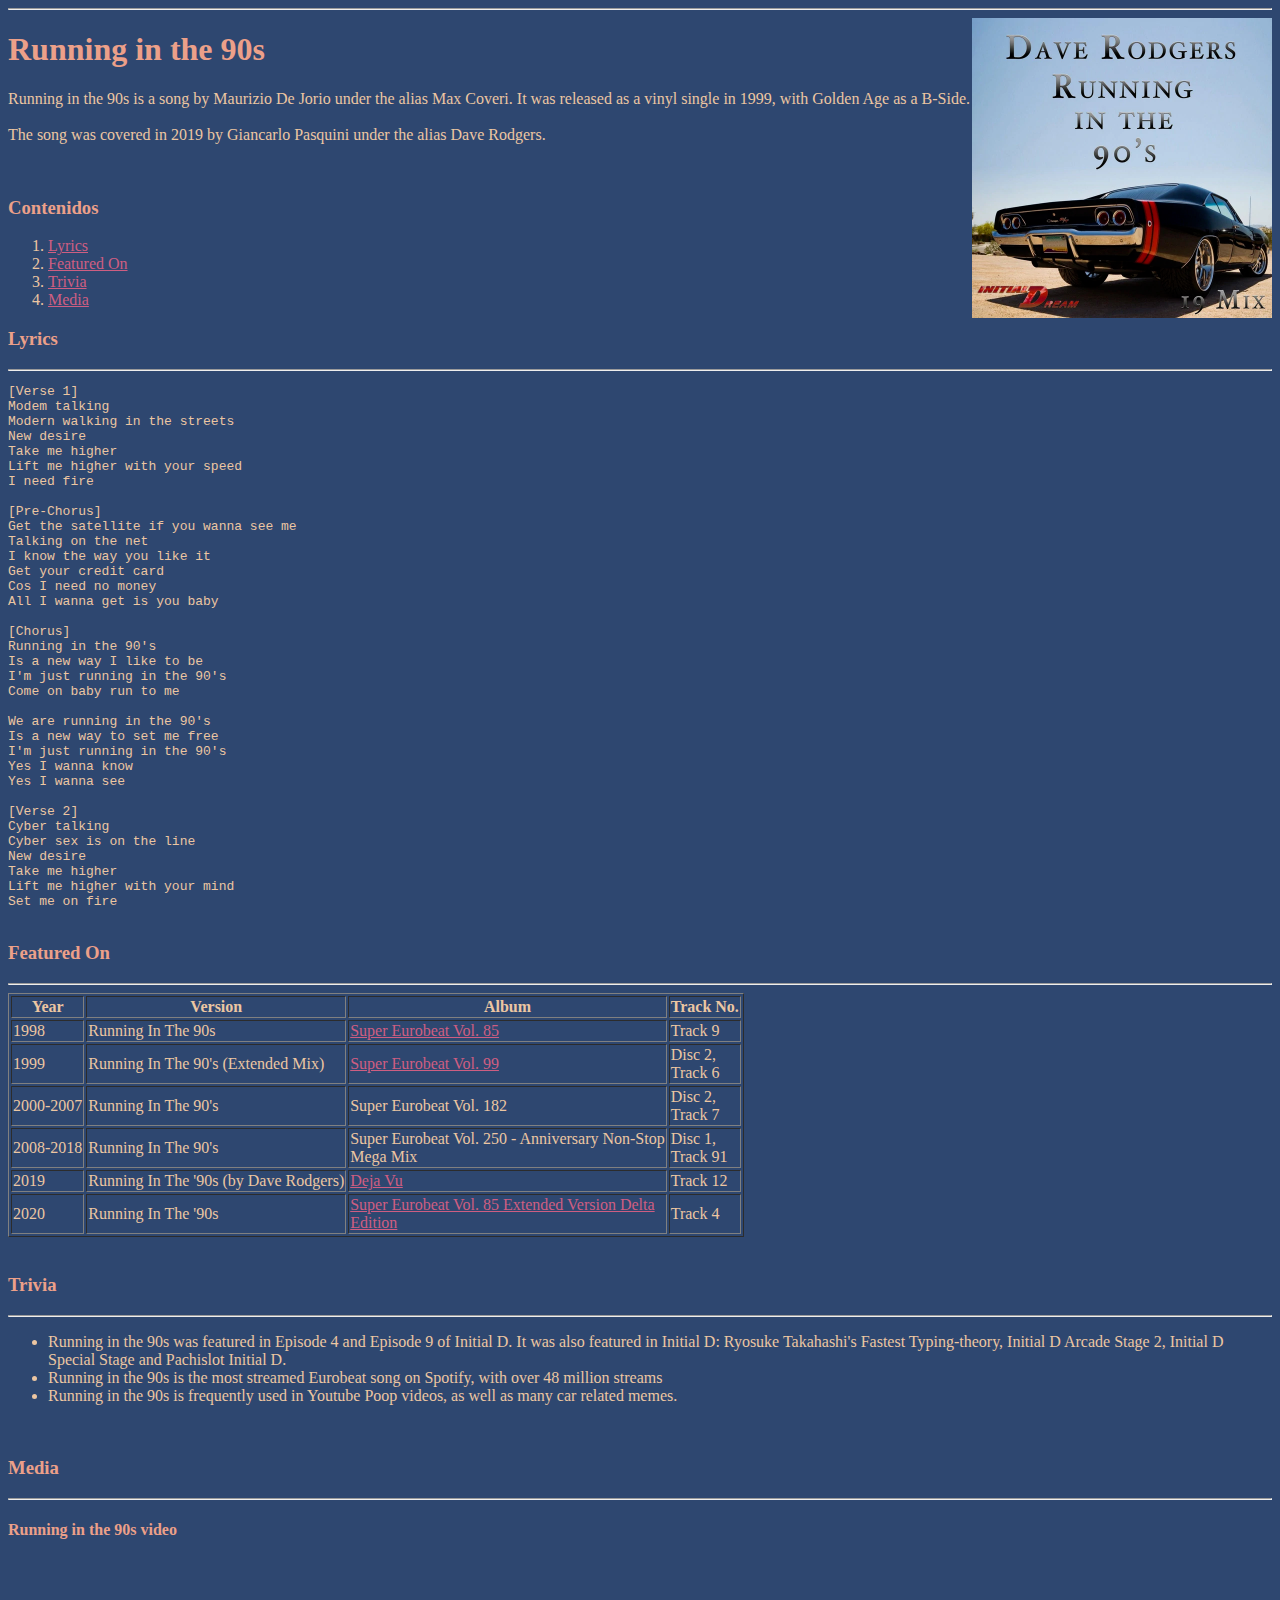
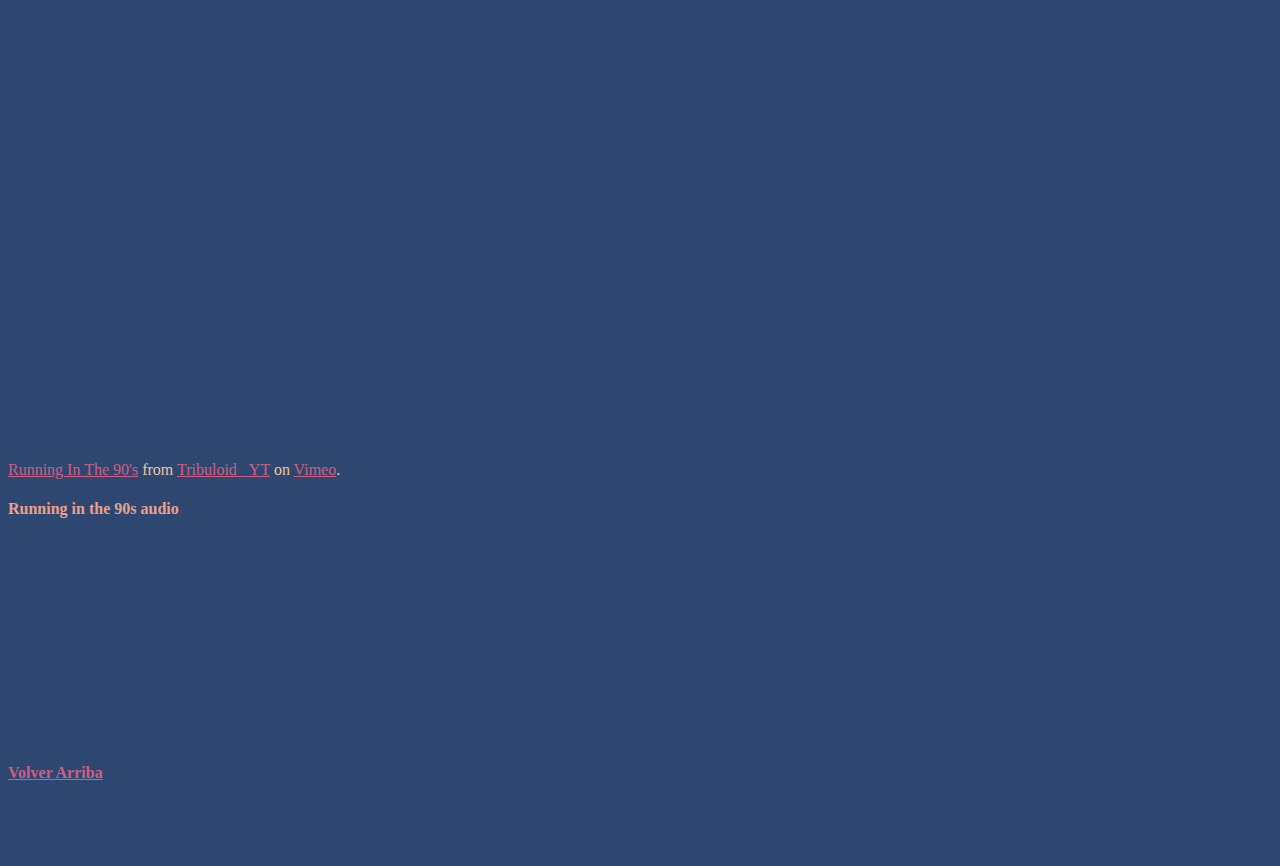
==== index.html @ 7188c48e "Add files via upload" ====
<!DOCTYPE html>
<html lang="es" style="background-color:#2E4770; color:#ECC6A2;">
    <head>
        <meta charset="UTF-8">
        <title>Running in the 90s</title>
    </head>
    <body>
        <hr>
        <a href="https://youtu.be/XCiDuy4mrWU">
            <img align="right" src="media/img/Running_in_the_90s_Dave_Rodgers_Single.png" width="300" height="300" title="Running_in_the_90s_Dave_Rodgers_Single" alt="Running_in_the_90s_Dave_Rodgers_Single">
        </a>
        <h1 id="arriba" style="color: #ECA089;">Running in the 90s</h1>

        <p>Running in the 90s is a song by Maurizio De Jorio under the alias Max Coveri. It was released as a vinyl single in 1999, with Golden Age as a B-Side.<br><br>
        The song was covered in 2019 by Giancarlo Pasquini under the alias Dave Rodgers.</p>
        <br>
        
        <h3 style="color: #ECA089;">Contenidos</h3>

        <ol>
            <li><a href="#lyrics" style="color: #CE5E82;">Lyrics</a></li>
            <li><a href="#featured" style="color: #CE5E82;">Featured On</a></li>
            <li><a href="#trivia" style="color: #CE5E82;">Trivia</a></li>
            <li><a href="#media" style="color: #CE5E82;">Media</a></li>
        </ol>

        <h3 id="lyrics" style="color: #ECA089;">Lyrics</h3>
        <hr>
        <pre>
[Verse 1]
Modem talking
Modern walking in the streets
New desire
Take me higher
Lift me higher with your speed
I need fire
            
[Pre-Chorus]
Get the satellite if you wanna see me
Talking on the net
I know the way you like it
Get your credit card
Cos I need no money
All I wanna get is you baby
            
[Chorus]
Running in the 90's
Is a new way I like to be
I'm just running in the 90's
Come on baby run to me
            
We are running in the 90's
Is a new way to set me free
I'm just running in the 90's
Yes I wanna know
Yes I wanna see
            
[Verse 2]
Cyber talking
Cyber sex is on the line
New desire
Take me higher
Lift me higher with your mind
Set me on fire
        </pre>

        <h3 id="featured" style="color: #ECA089;">Featured On</h3>
        <hr>
        <table border="1">
            <tr>
                <th>
                    <strong>Year</strong>
                </th>
                <th>
                    <strong>Version</strong>
                </th>
                <th>
                    <strong>Album</strong>
                </th>
                <th>
                    <strong>Track No.</strong>
                </th>
            </tr>
            <tr>
                <td>
                    1998
                </td>
                <td>
                    Running In The 90s
                </td>
                <td>
                    <a href="https://eurobeat.fandom.com/wiki/Super_Eurobeat_Vol._85" style="color: #CE5E82;">Super Eurobeat Vol. 85</a>
                </td>
                <td>
                    Track 9
                </td>
            </tr>
            <tr>
                <td>
                    1999
                </td>
                <td>
                    Running In The 90's (Extended Mix)
                </td>
                <td>
                    <a href="https://eurobeat.fandom.com/wiki/Super_Eurobeat_Vol._99" style="color: #CE5E82;">Super Eurobeat Vol. 99</a>
                </td>
                <td>
                    Disc 2,
                    <br>
                    Track 6
                </td>
            </tr>
            <tr>
                <td>
                    2000-2007
                </td>
                <td>
                    Running In The 90's
                </td>
                <td>
                    Super Eurobeat Vol. 182
                </td>
                <td>
                    Disc 2,
                    <br>
                    Track 7
                </td>
            </tr>
            <tr>
                <td>
                    2008-2018
                </td>
                <td>
                    Running In The 90's
                </td>
                <td>
                    Super Eurobeat Vol. 250 - Anniversary Non-Stop<br>Mega Mix
                </td>
                <td>
                    Disc 1,
                    <br>
                    Track 91
                </td>
            </tr>
            <tr>
                <td>
                    2019
                </td>
                <td>
                    Running In The '90s (by Dave Rodgers)
                </td>
                <td> <!--Página interna-->
                    <a href="pages/Deja_Vu.html" style="color: #CE5E82;">Deja Vu</a>
                </td>
                <td>
                    Track 12
                </td>
            </tr>
            <tr>
                <td>
                    2020
                </td>
                <td>
                    Running In The '90s
                </td>
                <td>
                    <a href="https://eurobeat.fandom.com/wiki/Super_Eurobeat_Vol._85#Extended_Version_-_Delta_Edition" style="color: #CE5E82;">Super Eurobeat Vol. 85 Extended Version Delta<br>Edition</a>
                </td>
                <td>
                    Track 4
                </td>
            </tr>
        </table>
        <br>
        <h3 id="trivia" style="color: #ECA089;">Trivia</h3>
        <hr>
        <ul>
            <li>Running in the 90s was featured in Episode 4 and Episode 9 of Initial D. It was also featured in Initial D: Ryosuke Takahashi's Fastest Typing-theory, Initial D Arcade Stage 2, Initial D Special Stage and Pachislot Initial D.</li>
            <li>Running in the 90s is the most streamed Eurobeat song on Spotify, with over 48 million streams</li>
            <li>Running in the 90s is frequently used in Youtube Poop videos, as well as many car related memes.</li>
        </ul>
        <br>
        <h3 id="media" style="color: #ECA089;">Media</h3>
        <hr>
        <h4 style="color: #ECA089;">Running in the 90s video</h4>
        <p>
			<iframe src="https://player.vimeo.com/video/294275568?h=cff8b81f15" width="640" height="480" frameborder="0" allow="fullscreen; picture-in-picture" allowfullscreen></iframe>
            <p>
                <a href="https://vimeo.com/294275568" style="color: #CE5E82;">Running In The 90&#039;s</a> from <a href="https://vimeo.com/user89725043" style="color: #CE5E82;">Tribuloid _YT</a> on <a href="https://vimeo.com" style="color: #CE5E82;">Vimeo</a>.
            </p>
		</p>

        <h4 style="color: #ECA089;">Running in the 90s audio</h4>
        <p>
            <iframe style="border-radius:12px" src="https://open.spotify.com/embed/track/6DlPa2rrVK3BygXJ48WYo3?utm_source=generator" width="50%" height="200" frameBorder="0" allowfullscreen="" allow="autoplay; clipboard-write; encrypted-media; fullscreen; picture-in-picture" loading="lazy"></iframe>
        </p>
        <h4><a href="#arriba" style="color: #CE5E82;">Volver Arriba</a></h4>
        <br /> <br /> <br />
    </body>
</html>
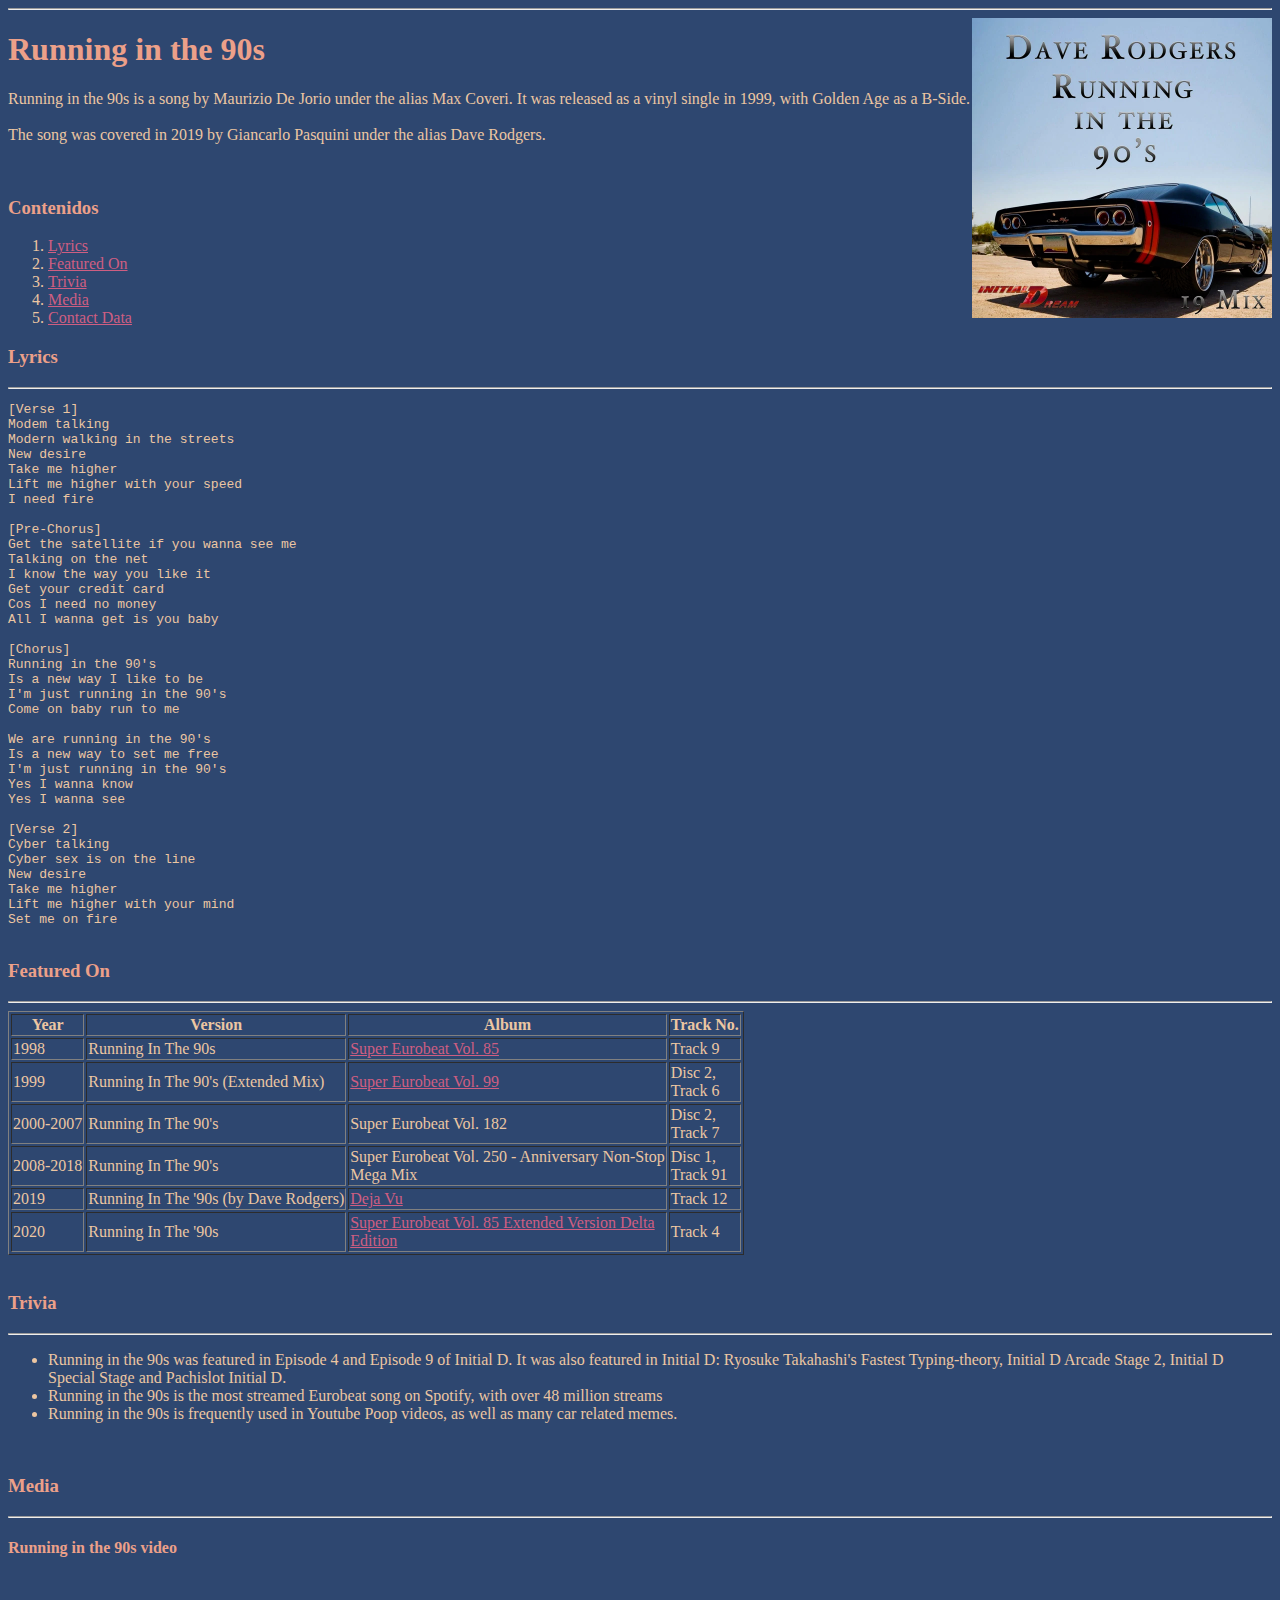
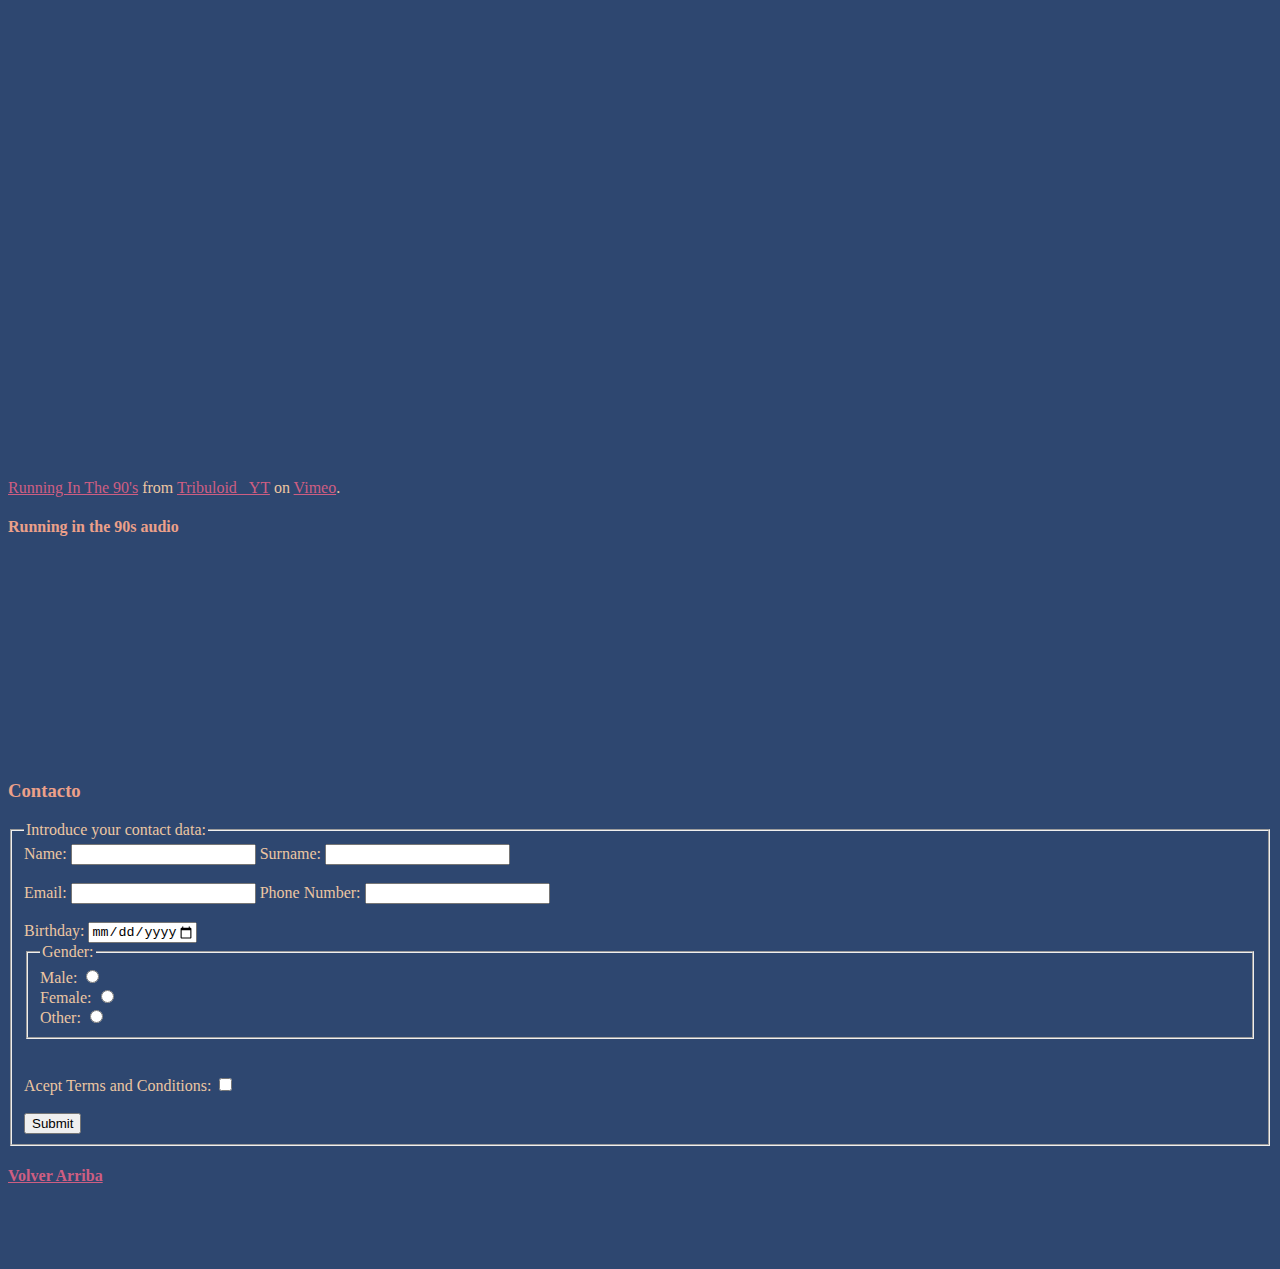
==== commit 7f3c9826: "Add files via upload" ====
--- a/index.html
+++ b/index.html
@@ -22,6 +22,7 @@
             <li><a href="#featured" style="color: #CE5E82;">Featured On</a></li>
             <li><a href="#trivia" style="color: #CE5E82;">Trivia</a></li>
             <li><a href="#media" style="color: #CE5E82;">Media</a></li>
+            <li><a href="#contact" style="color: #CE5E82;">Contact Data</a></li>
         </ol>
 
         <h3 id="lyrics" style="color: #ECA089;">Lyrics</h3>
@@ -195,6 +196,39 @@
         <p>
             <iframe style="border-radius:12px" src="https://open.spotify.com/embed/track/6DlPa2rrVK3BygXJ48WYo3?utm_source=generator" width="50%" height="200" frameBorder="0" allowfullscreen="" allow="autoplay; clipboard-write; encrypted-media; fullscreen; picture-in-picture" loading="lazy"></iframe>
         </p>
+
+        <h3 id="contact" style="color: #ECA089;">Contacto</h3>
+        <fieldset>
+            <legend>Introduce your contact data:</legend>
+                <label for="username">Name:</label>
+                <input type="text" id="username" name="fname">
+                <label for="usersurname1">Surname:</label>
+                <input type="text" id="usersurname1" name="fsurname1">
+                <br><br>
+                <label for="email">Email:</label>
+                <input type="email" id="email">
+                <label for="phone">Phone Number:</label>
+                <input type="text" id="phone" name="fphone">
+                <br><br>
+                <label for="birthday">Birthday:</label>
+                <input type="date" id="birthday" min="1900-01-01" max="2077-12-31">
+                <fieldset>
+                    <legend>Gender:</legend>
+                    <label for="M">Male:</label>
+                    <input type="radio" id="M" name="gender">
+                    <br>
+                    <label for="F">Female:</label>
+                    <input type="radio" id="F" name="gender">
+                    <br>
+                    <label for="O">Other:</label>
+                    <input type="radio" id="O" name="gender">
+                </fieldset>
+                <br><br>
+                <label for="terms">Acept Terms and Conditions:</label>
+	            <input type="checkbox" id="terms" name="terms">
+                <br><br>
+                <input type="submit">
+        </fieldset>
         <h4><a href="#arriba" style="color: #CE5E82;">Volver Arriba</a></h4>
         <br /> <br /> <br />
     </body>
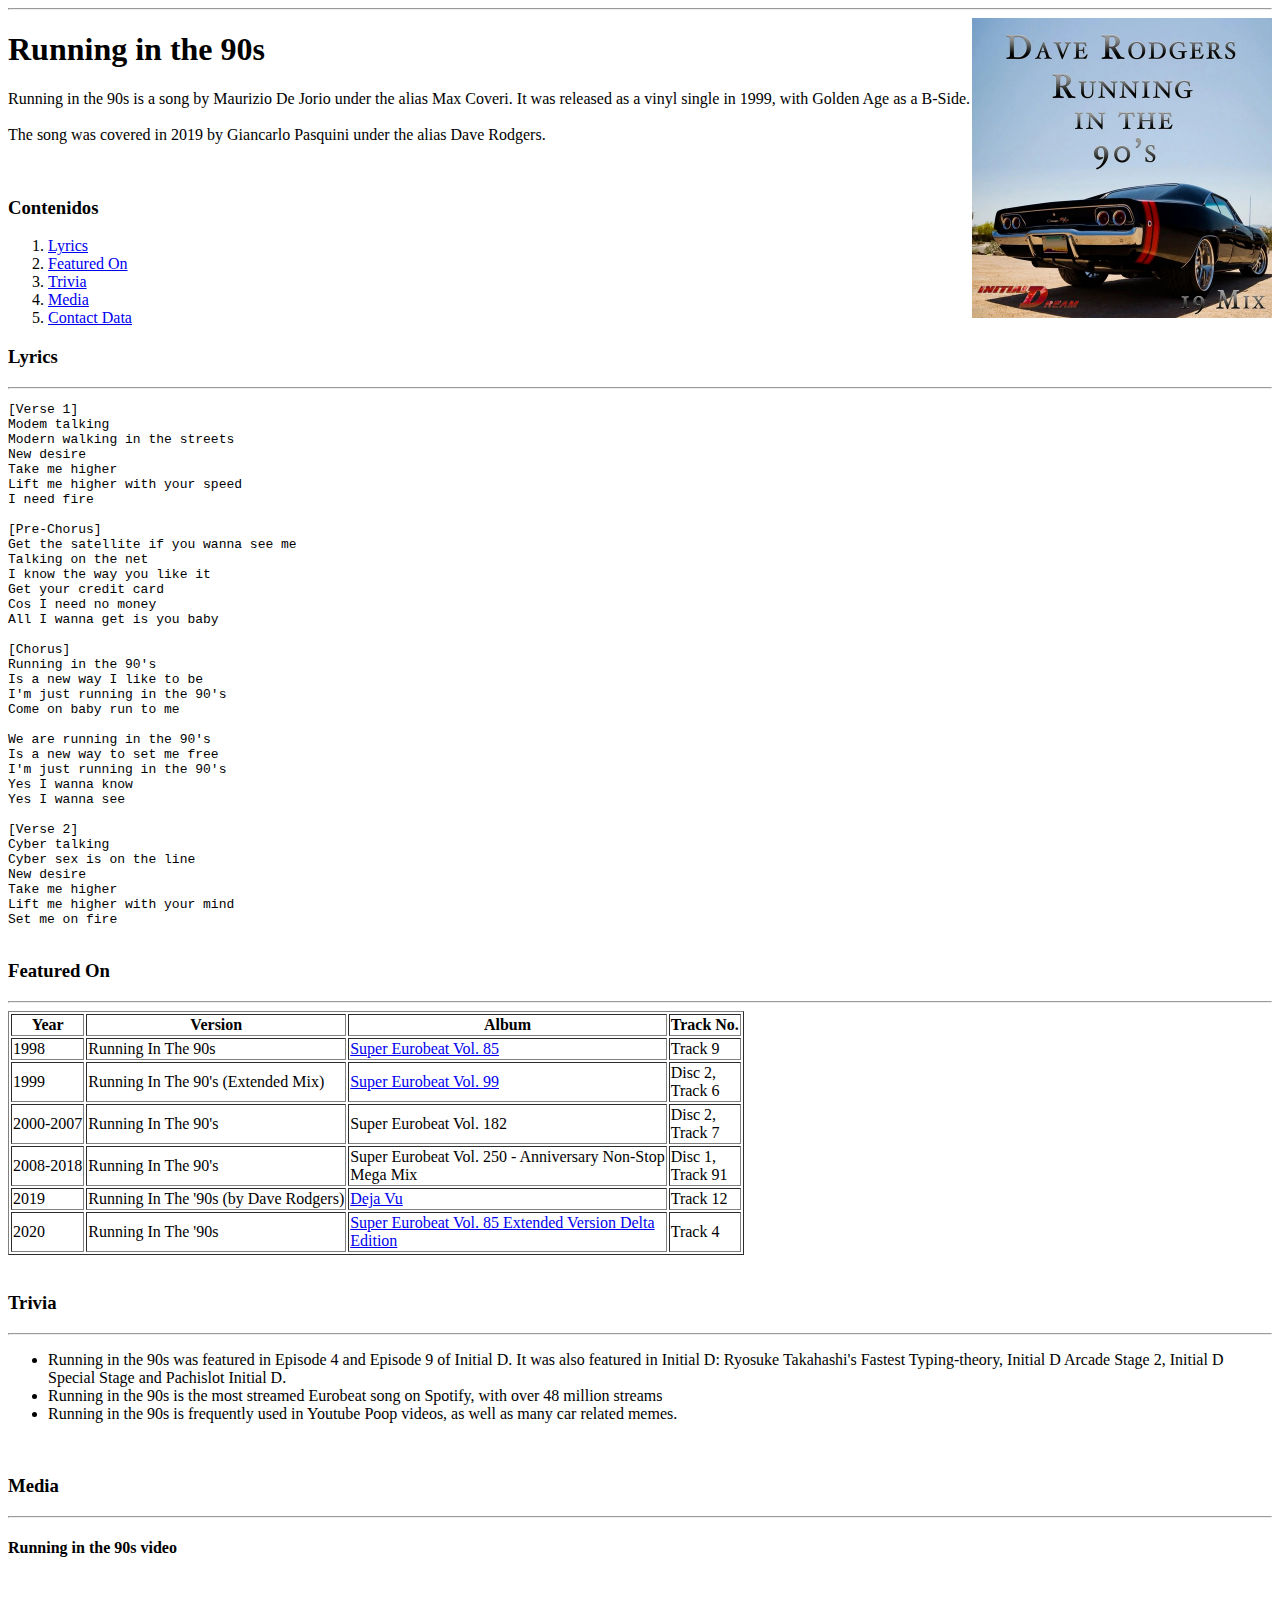
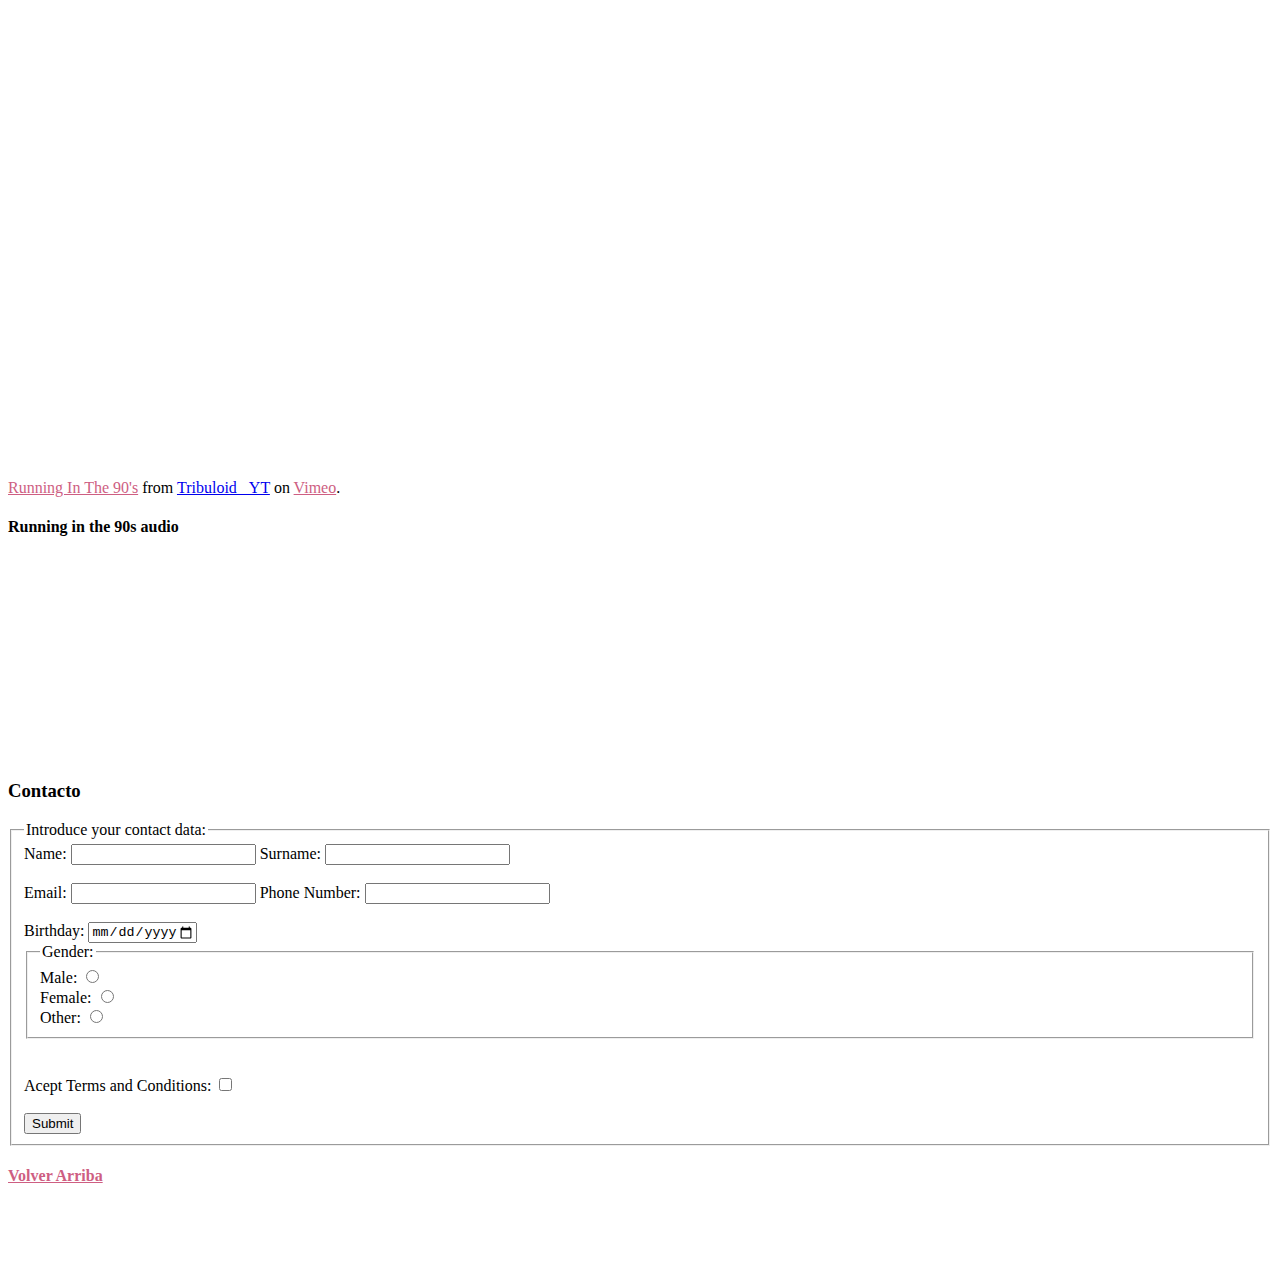
==== commit 7eb6fd45: "Update index.html" ====
--- a/index.html
+++ b/index.html
@@ -1,5 +1,5 @@
 <!DOCTYPE html>
-<html lang="es" style="background-color:#2E4770; color:#ECC6A2;">
+<html lang="es">
     <head>
         <meta charset="UTF-8">
         <title>Running in the 90s</title>
@@ -9,23 +9,23 @@
         <a href="https://youtu.be/XCiDuy4mrWU">
             <img align="right" src="media/img/Running_in_the_90s_Dave_Rodgers_Single.png" width="300" height="300" title="Running_in_the_90s_Dave_Rodgers_Single" alt="Running_in_the_90s_Dave_Rodgers_Single">
         </a>
-        <h1 id="arriba" style="color: #ECA089;">Running in the 90s</h1>
+        <h1 id="arriba">Running in the 90s</h1>
 
         <p>Running in the 90s is a song by Maurizio De Jorio under the alias Max Coveri. It was released as a vinyl single in 1999, with Golden Age as a B-Side.<br><br>
         The song was covered in 2019 by Giancarlo Pasquini under the alias Dave Rodgers.</p>
         <br>
         
-        <h3 style="color: #ECA089;">Contenidos</h3>
+        <h3>Contenidos</h3>
 
         <ol>
-            <li><a href="#lyrics" style="color: #CE5E82;">Lyrics</a></li>
-            <li><a href="#featured" style="color: #CE5E82;">Featured On</a></li>
-            <li><a href="#trivia" style="color: #CE5E82;">Trivia</a></li>
-            <li><a href="#media" style="color: #CE5E82;">Media</a></li>
-            <li><a href="#contact" style="color: #CE5E82;">Contact Data</a></li>
+            <li><a href="#lyrics">Lyrics</a></li>
+            <li><a href="#featured">Featured On</a></li>
+            <li><a href="#trivia">Trivia</a></li>
+            <li><a href="#media">Media</a></li>
+            <li><a href="#contact">Contact Data</a></li>
         </ol>
 
-        <h3 id="lyrics" style="color: #ECA089;">Lyrics</h3>
+        <h3 id="lyrics">Lyrics</h3>
         <hr>
         <pre>
 [Verse 1]
@@ -65,7 +65,7 @@
 Set me on fire
         </pre>
 
-        <h3 id="featured" style="color: #ECA089;">Featured On</h3>
+        <h3 id="featured">Featured On</h3>
         <hr>
         <table border="1">
             <tr>
@@ -90,7 +90,7 @@
                     Running In The 90s
                 </td>
                 <td>
-                    <a href="https://eurobeat.fandom.com/wiki/Super_Eurobeat_Vol._85" style="color: #CE5E82;">Super Eurobeat Vol. 85</a>
+                    <a href="https://eurobeat.fandom.com/wiki/Super_Eurobeat_Vol._85">Super Eurobeat Vol. 85</a>
                 </td>
                 <td>
                     Track 9
@@ -104,7 +104,7 @@
                     Running In The 90's (Extended Mix)
                 </td>
                 <td>
-                    <a href="https://eurobeat.fandom.com/wiki/Super_Eurobeat_Vol._99" style="color: #CE5E82;">Super Eurobeat Vol. 99</a>
+                    <a href="https://eurobeat.fandom.com/wiki/Super_Eurobeat_Vol._99">Super Eurobeat Vol. 99</a>
                 </td>
                 <td>
                     Disc 2,
@@ -152,7 +152,7 @@
                     Running In The '90s (by Dave Rodgers)
                 </td>
                 <td> <!--Página interna-->
-                    <a href="pages/Deja_Vu.html" style="color: #CE5E82;">Deja Vu</a>
+                    <a href="pages/Deja_Vu.html">Deja Vu</a>
                 </td>
                 <td>
                     Track 12
@@ -166,7 +166,7 @@
                     Running In The '90s
                 </td>
                 <td>
-                    <a href="https://eurobeat.fandom.com/wiki/Super_Eurobeat_Vol._85#Extended_Version_-_Delta_Edition" style="color: #CE5E82;">Super Eurobeat Vol. 85 Extended Version Delta<br>Edition</a>
+                    <a href="https://eurobeat.fandom.com/wiki/Super_Eurobeat_Vol._85#Extended_Version_-_Delta_Edition">Super Eurobeat Vol. 85 Extended Version Delta<br>Edition</a>
                 </td>
                 <td>
                     Track 4
@@ -174,7 +174,7 @@
             </tr>
         </table>
         <br>
-        <h3 id="trivia" style="color: #ECA089;">Trivia</h3>
+        <h3 id="trivia">Trivia</h3>
         <hr>
         <ul>
             <li>Running in the 90s was featured in Episode 4 and Episode 9 of Initial D. It was also featured in Initial D: Ryosuke Takahashi's Fastest Typing-theory, Initial D Arcade Stage 2, Initial D Special Stage and Pachislot Initial D.</li>
@@ -182,22 +182,22 @@
             <li>Running in the 90s is frequently used in Youtube Poop videos, as well as many car related memes.</li>
         </ul>
         <br>
-        <h3 id="media" style="color: #ECA089;">Media</h3>
-        <hr>
-        <h4 style="color: #ECA089;">Running in the 90s video</h4>
+        <h3 id="media">Media</h3>
+        <hr>
+        <h4>Running in the 90s video</h4>
         <p>
 			<iframe src="https://player.vimeo.com/video/294275568?h=cff8b81f15" width="640" height="480" frameborder="0" allow="fullscreen; picture-in-picture" allowfullscreen></iframe>
             <p>
-                <a href="https://vimeo.com/294275568" style="color: #CE5E82;">Running In The 90&#039;s</a> from <a href="https://vimeo.com/user89725043" style="color: #CE5E82;">Tribuloid _YT</a> on <a href="https://vimeo.com" style="color: #CE5E82;">Vimeo</a>.
+                <a href="https://vimeo.com/294275568" style="color: #CE5E82;">Running In The 90&#039;s</a> from <a href="https://vimeo.com/user89725043">Tribuloid _YT</a> on <a href="https://vimeo.com" style="color: #CE5E82;">Vimeo</a>.
             </p>
 		</p>
 
-        <h4 style="color: #ECA089;">Running in the 90s audio</h4>
+        <h4>Running in the 90s audio</h4>
         <p>
             <iframe style="border-radius:12px" src="https://open.spotify.com/embed/track/6DlPa2rrVK3BygXJ48WYo3?utm_source=generator" width="50%" height="200" frameBorder="0" allowfullscreen="" allow="autoplay; clipboard-write; encrypted-media; fullscreen; picture-in-picture" loading="lazy"></iframe>
         </p>
 
-        <h3 id="contact" style="color: #ECA089;">Contacto</h3>
+        <h3 id="contact">Contacto</h3>
         <fieldset>
             <legend>Introduce your contact data:</legend>
                 <label for="username">Name:</label>
@@ -232,4 +232,4 @@
         <h4><a href="#arriba" style="color: #CE5E82;">Volver Arriba</a></h4>
         <br /> <br /> <br />
     </body>
-</html>+</html>
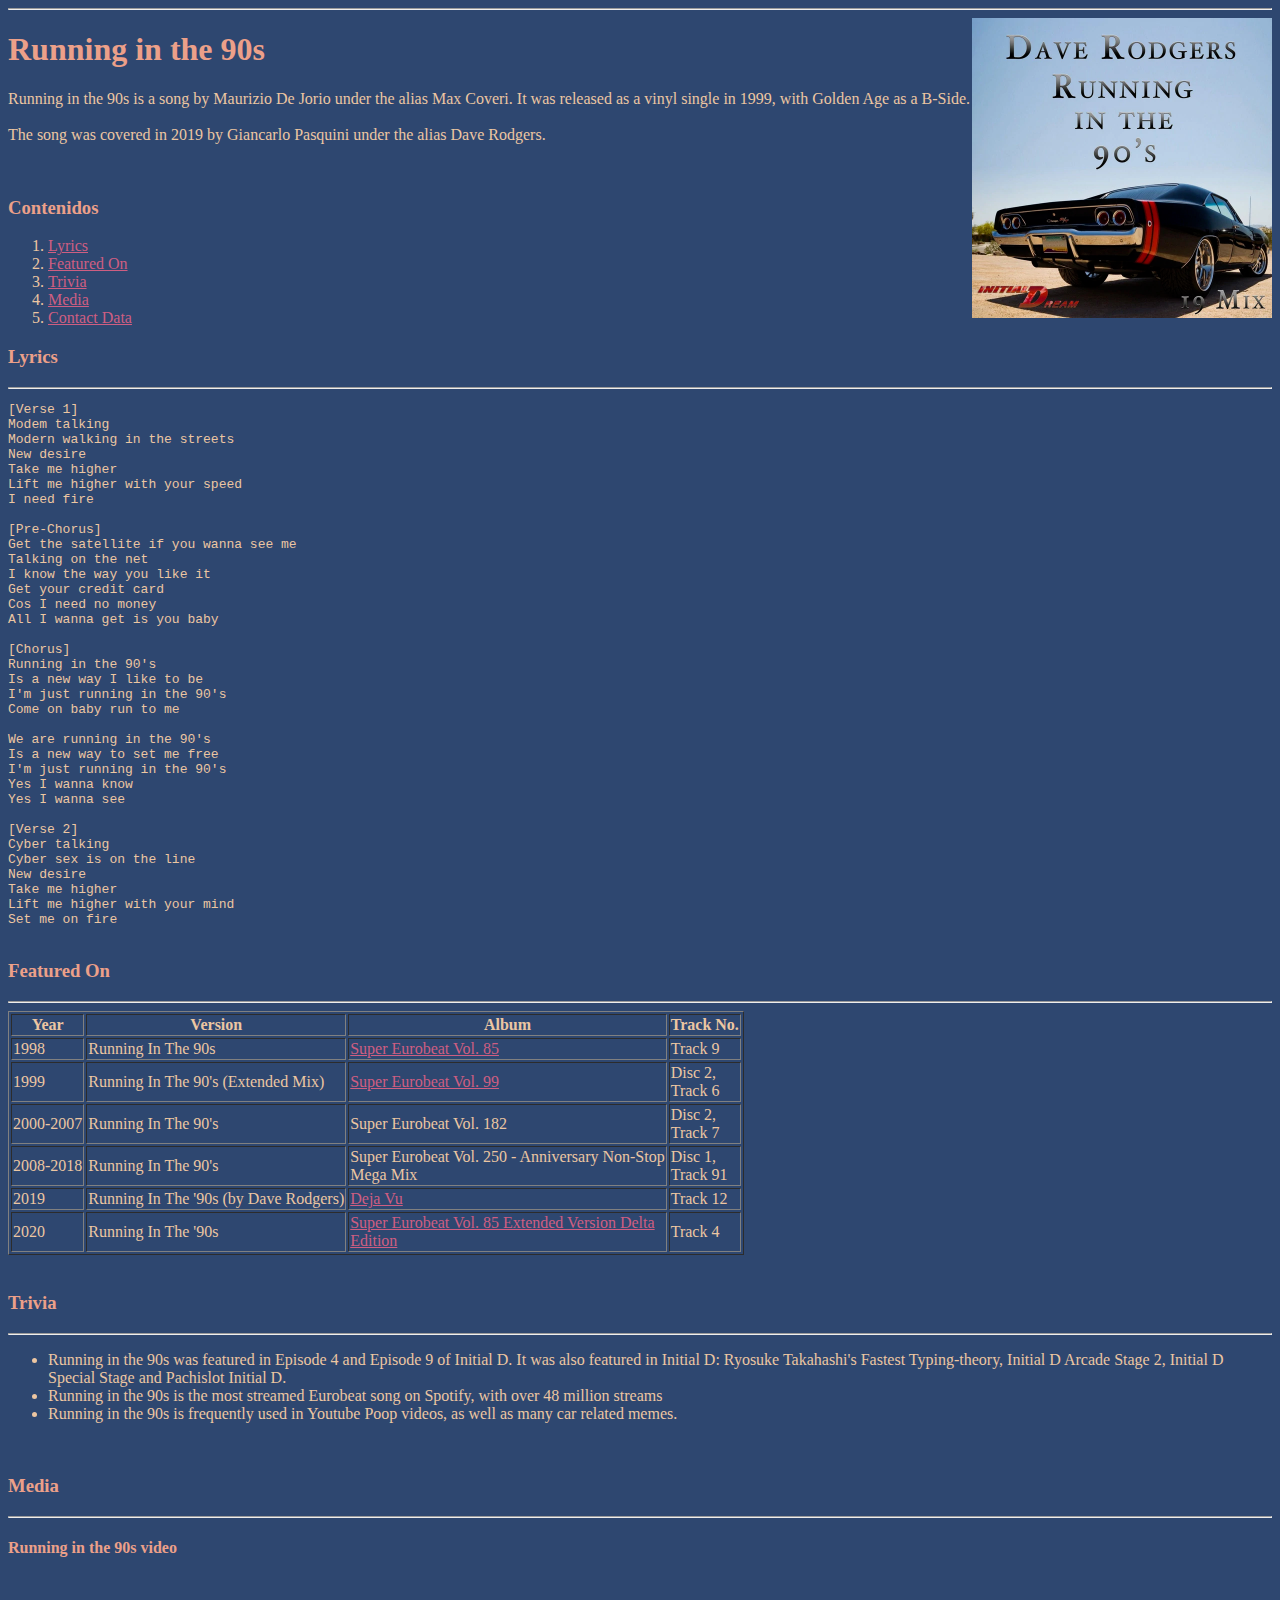
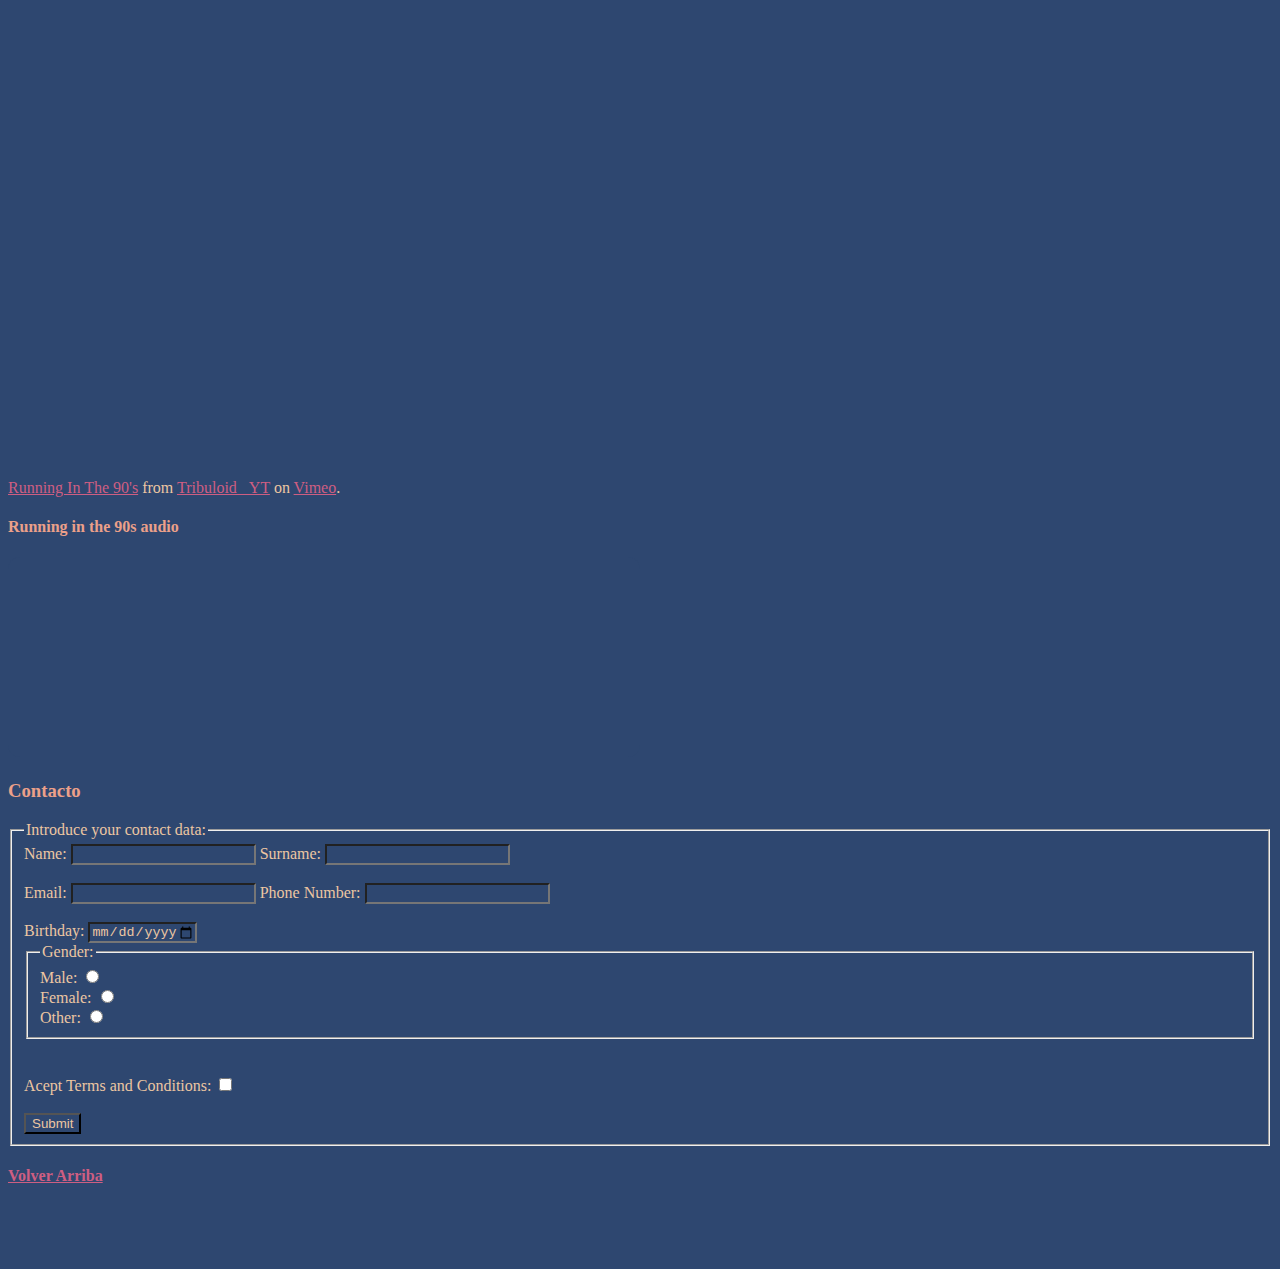
==== commit 5c8cada3: "Update index.html" ====
--- a/index.html
+++ b/index.html
@@ -3,6 +3,7 @@
     <head>
         <meta charset="UTF-8">
         <title>Running in the 90s</title>
+	<link rel="stylesheet" href="base.css">
     </head>
     <body>
         <hr>
--- a/base.css
+++ b/base.css
@@ -0,0 +1,12 @@
+* {
+  background-color:#2E4770;
+  color:#ECC6A2;
+}
+
+h1, h3, h4 {
+  color: #ECA089;
+}
+
+a {
+  color: #CE5E82;
+}
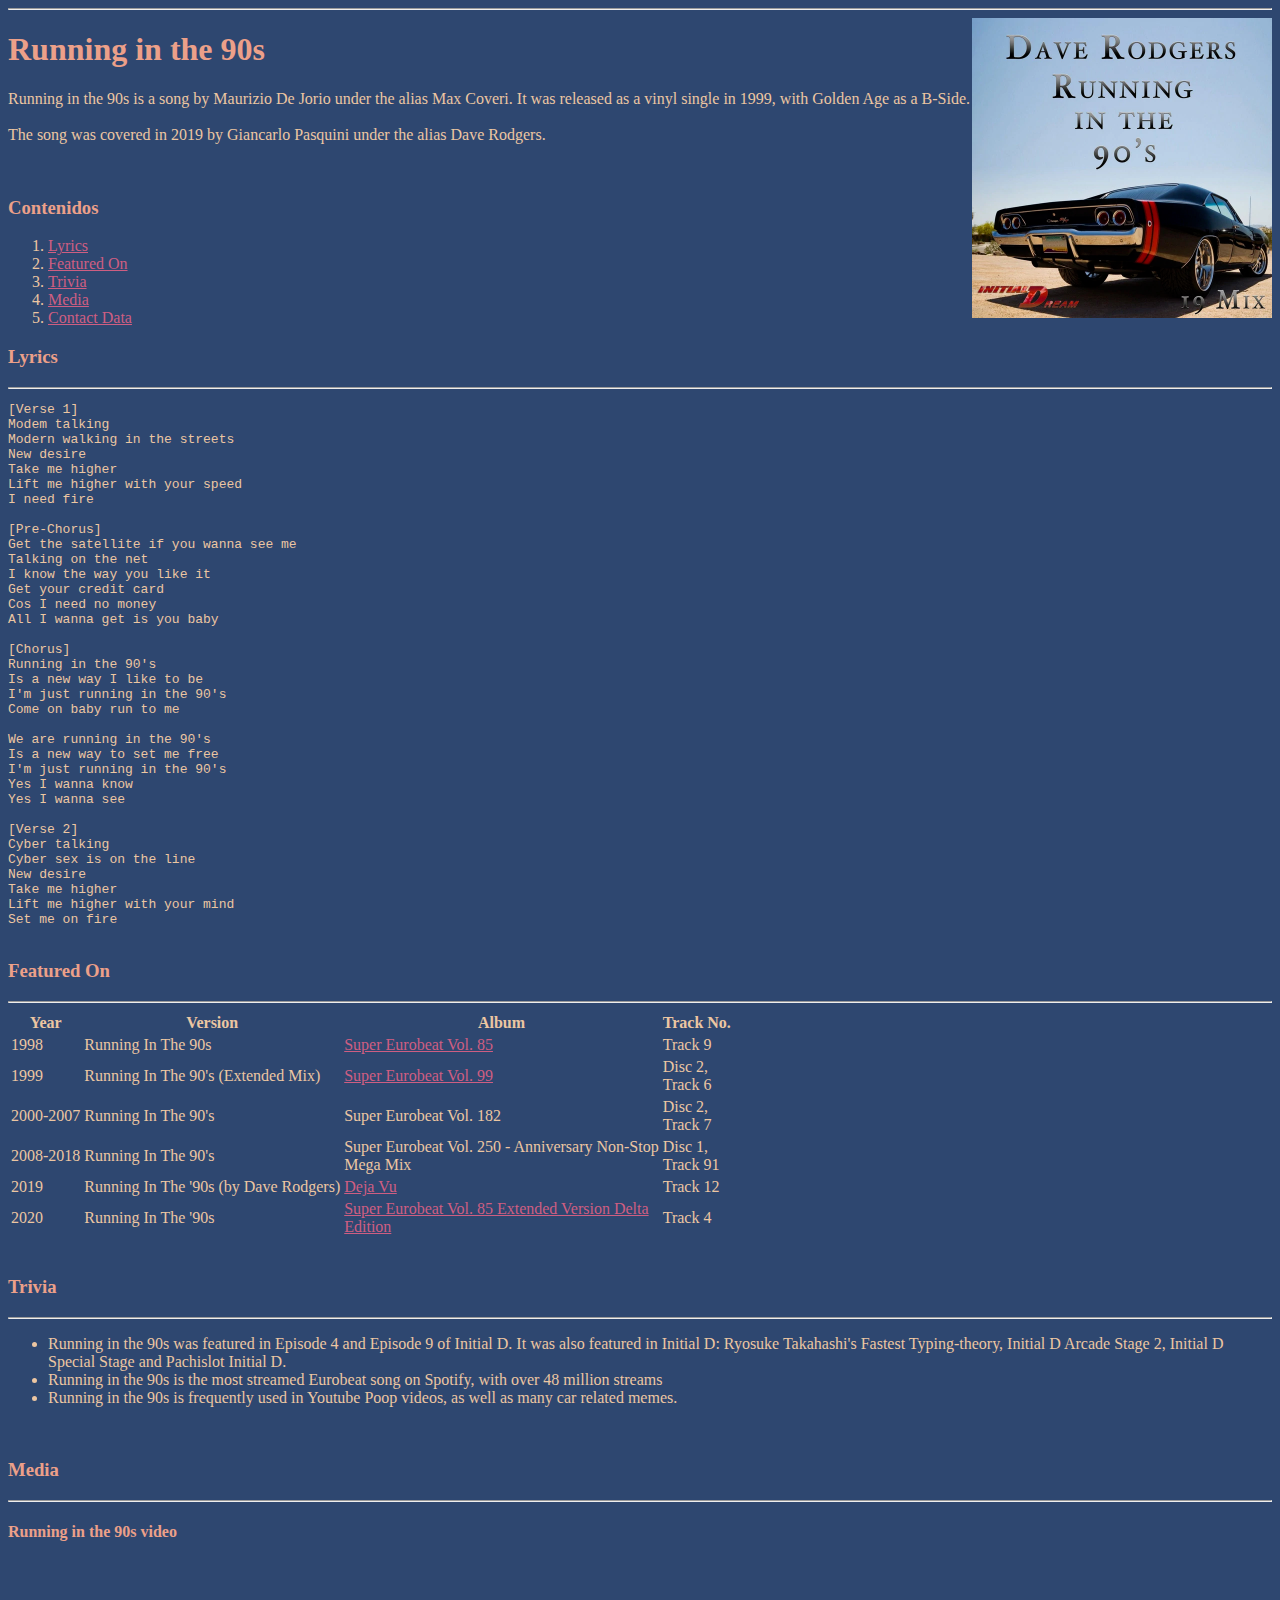
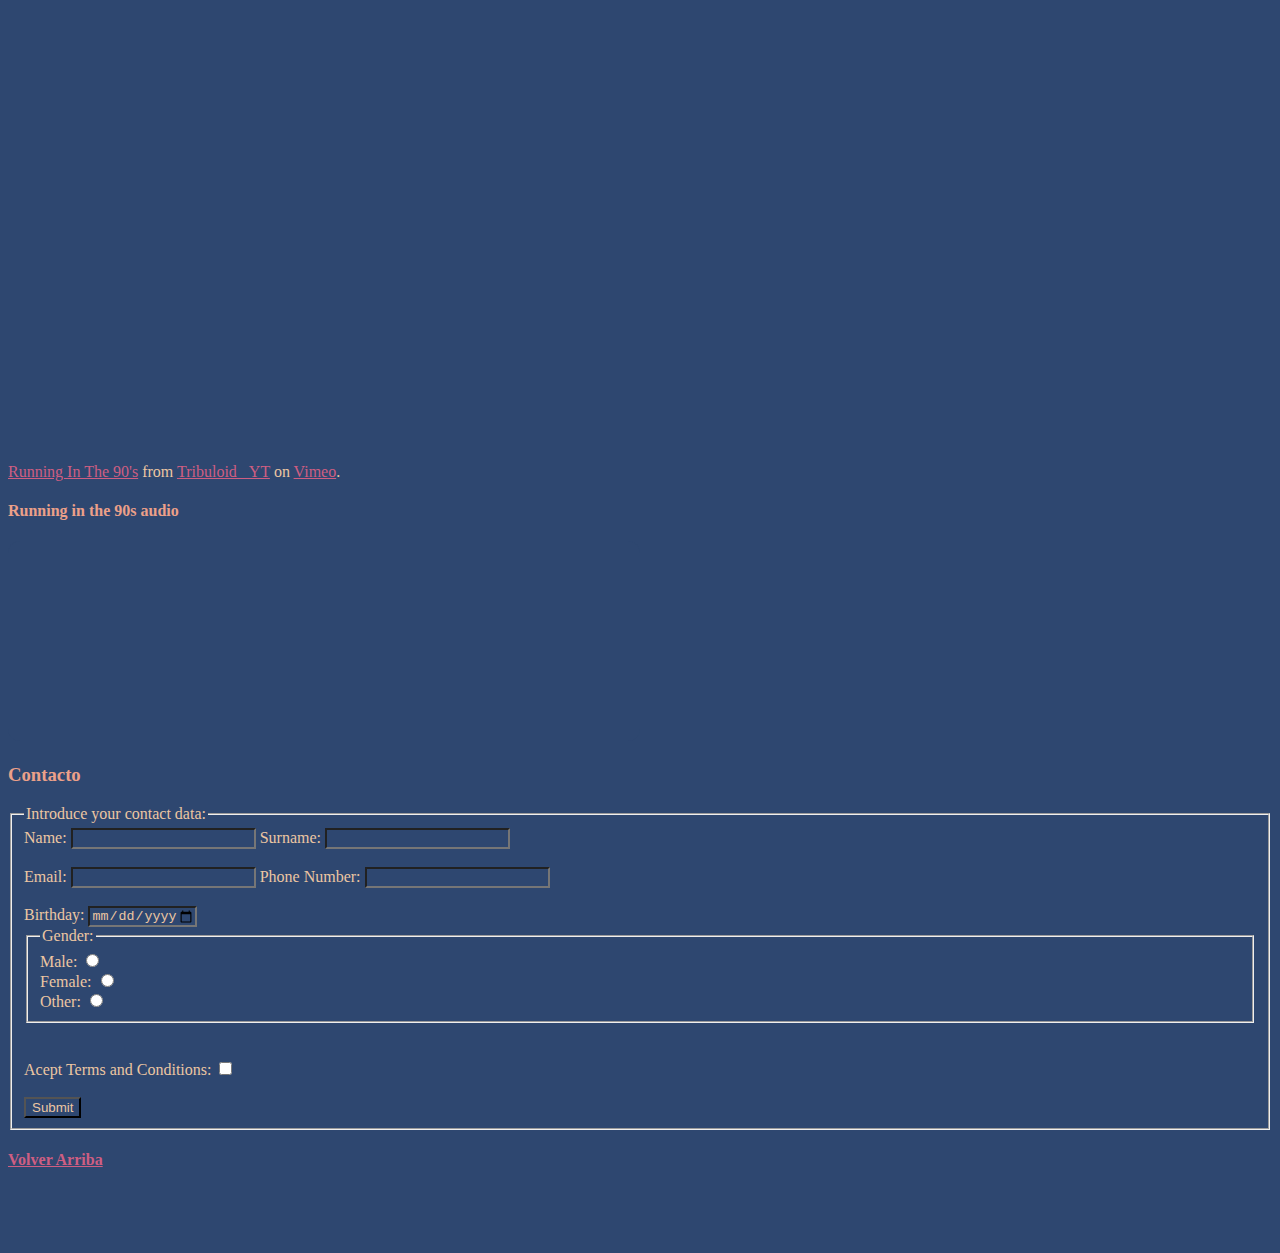
==== commit 0fadcd85: "Update index.html" ====
--- a/index.html
+++ b/index.html
@@ -68,7 +68,7 @@
 
         <h3 id="featured">Featured On</h3>
         <hr>
-        <table border="1">
+        <table>
             <tr>
                 <th>
                     <strong>Year</strong>
--- a/base.css
+++ b/base.css
@@ -1,12 +1,16 @@
 * {
-  background-color:#2E4770;
-  color:#ECC6A2;
-}
+    background-color:#2E4770;
+    color:#ECC6A2;
+  }
+  
+  h1, h3, h4 {
+    color: #ECA089;
+  }
+  
+  a {
+    color: #CE5E82;
+  }
 
-h1, h3, h4 {
-  color: #ECA089;
-}
-
-a {
-  color: #CE5E82;
-}
+  table {
+      border: 1;
+  }
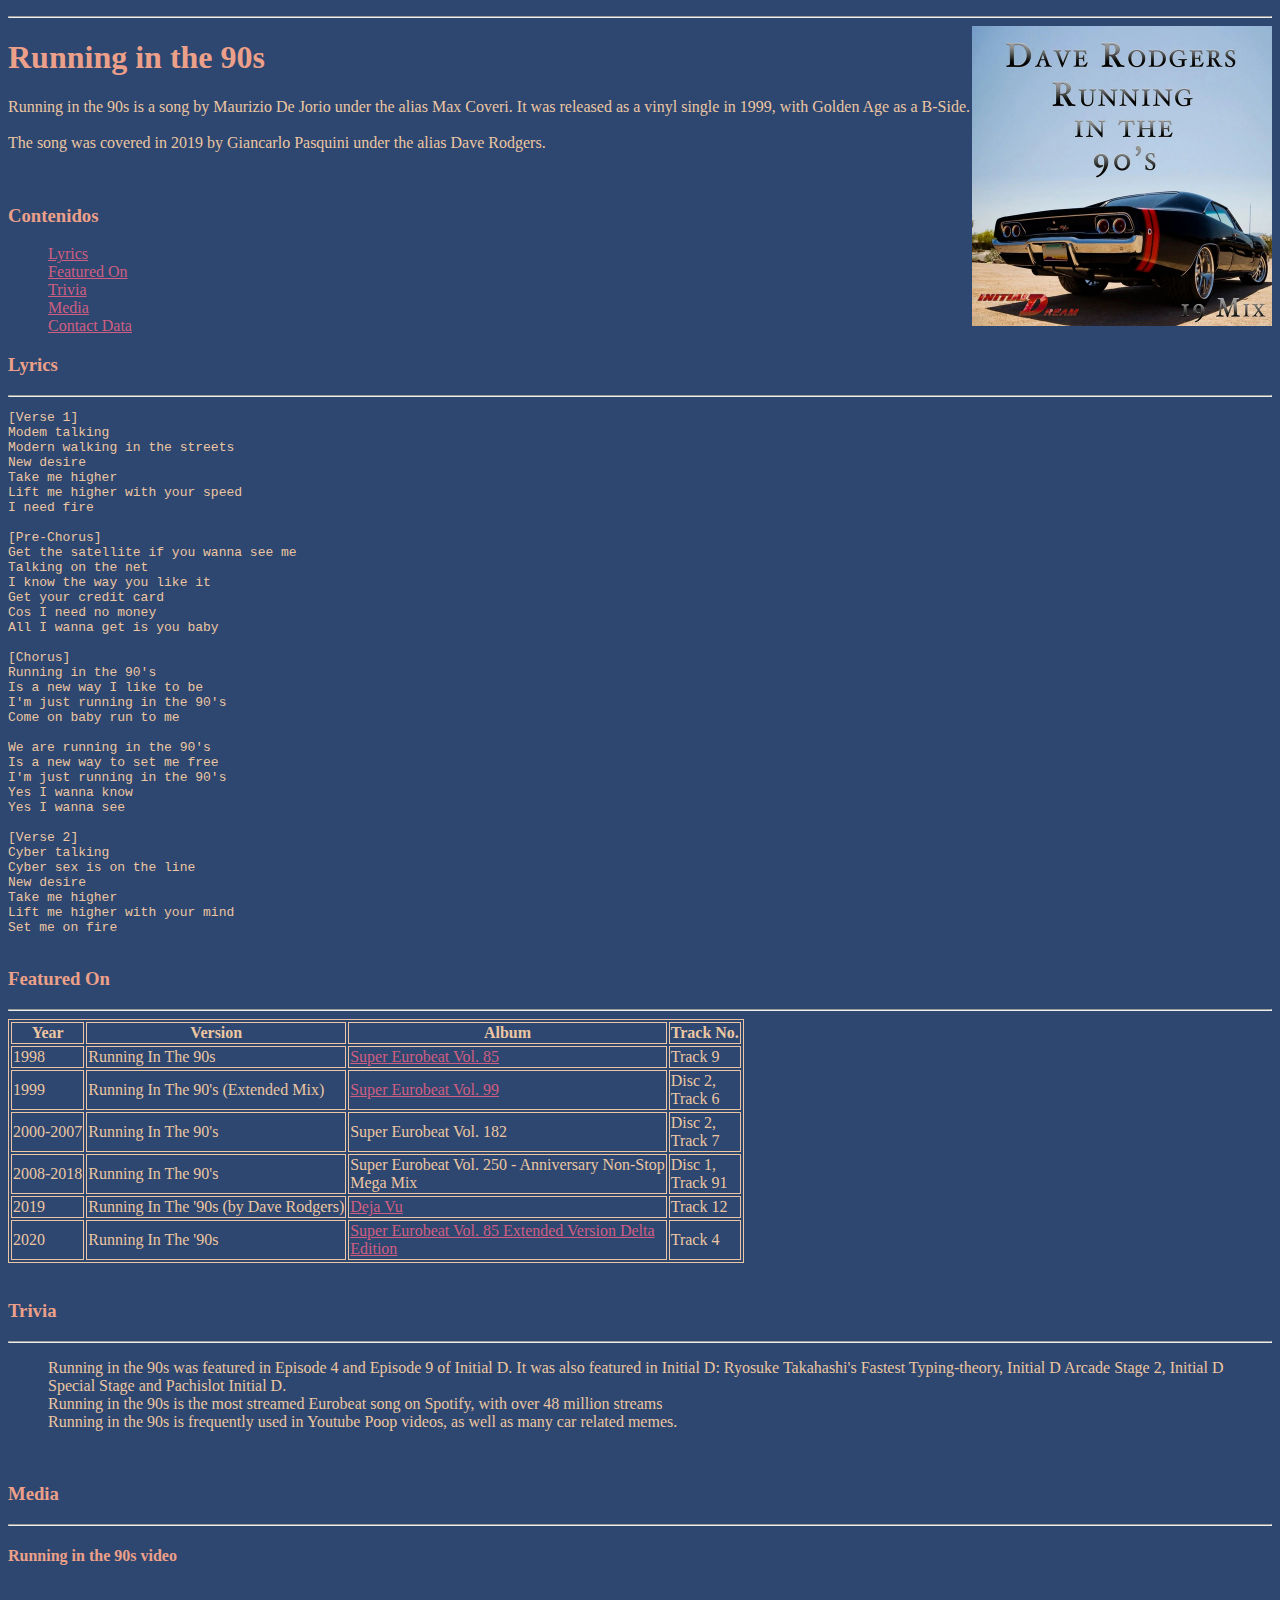
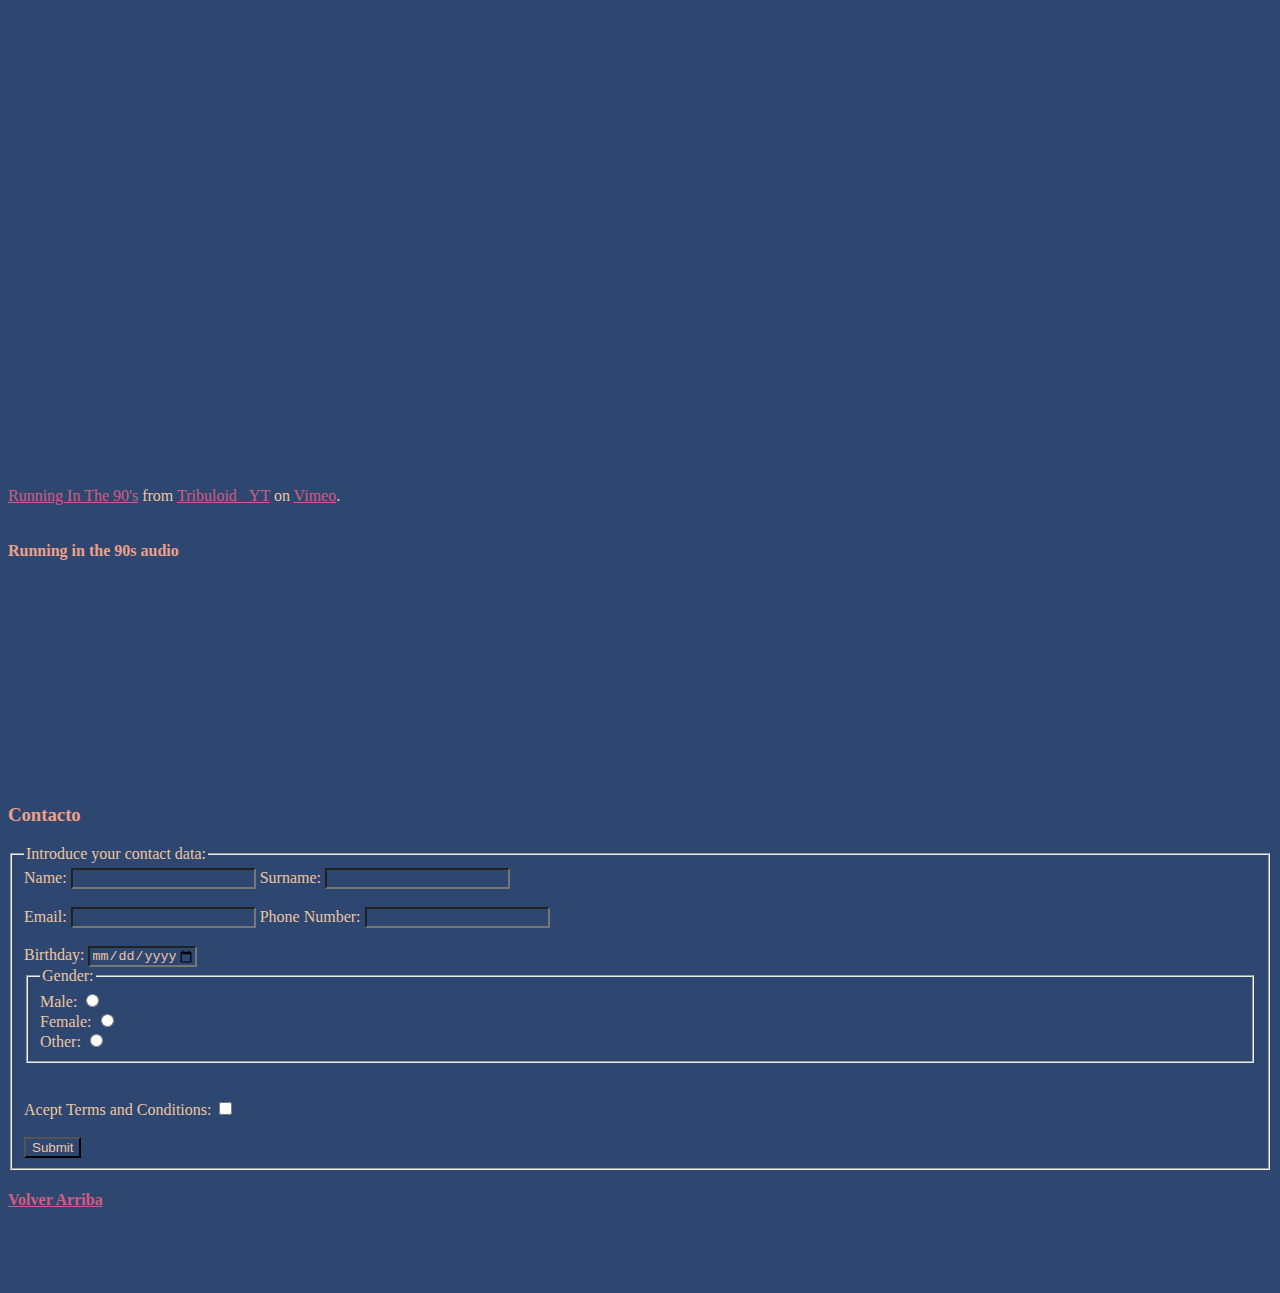
==== commit 541c0b50: "Update index.html" ====
--- a/index.html
+++ b/index.html
@@ -8,7 +8,7 @@
     <body>
         <hr>
         <a href="https://youtu.be/XCiDuy4mrWU">
-            <img align="right" src="media/img/Running_in_the_90s_Dave_Rodgers_Single.png" width="300" height="300" title="Running_in_the_90s_Dave_Rodgers_Single" alt="Running_in_the_90s_Dave_Rodgers_Single">
+            <img id="side" src="media/img/Running_in_the_90s_Dave_Rodgers_Single.png" width="300" height="300" title="Running_in_the_90s_Dave_Rodgers_Single" alt="Running_in_the_90s_Dave_Rodgers_Single">
         </a>
         <h1 id="arriba">Running in the 90s</h1>
 
--- a/base.css
+++ b/base.css
@@ -1,6 +1,7 @@
 * {
     background-color:#2E4770;
     color:#ECC6A2;
+    overflow: auto;
   }
   
   h1, h3, h4 {
@@ -11,6 +12,10 @@
     color: #CE5E82;
   }
 
-  table {
-      border: 1;
+  table, th, td {
+      border: 1px solid;
   }
+
+  #side {
+    float: right;
+  }
